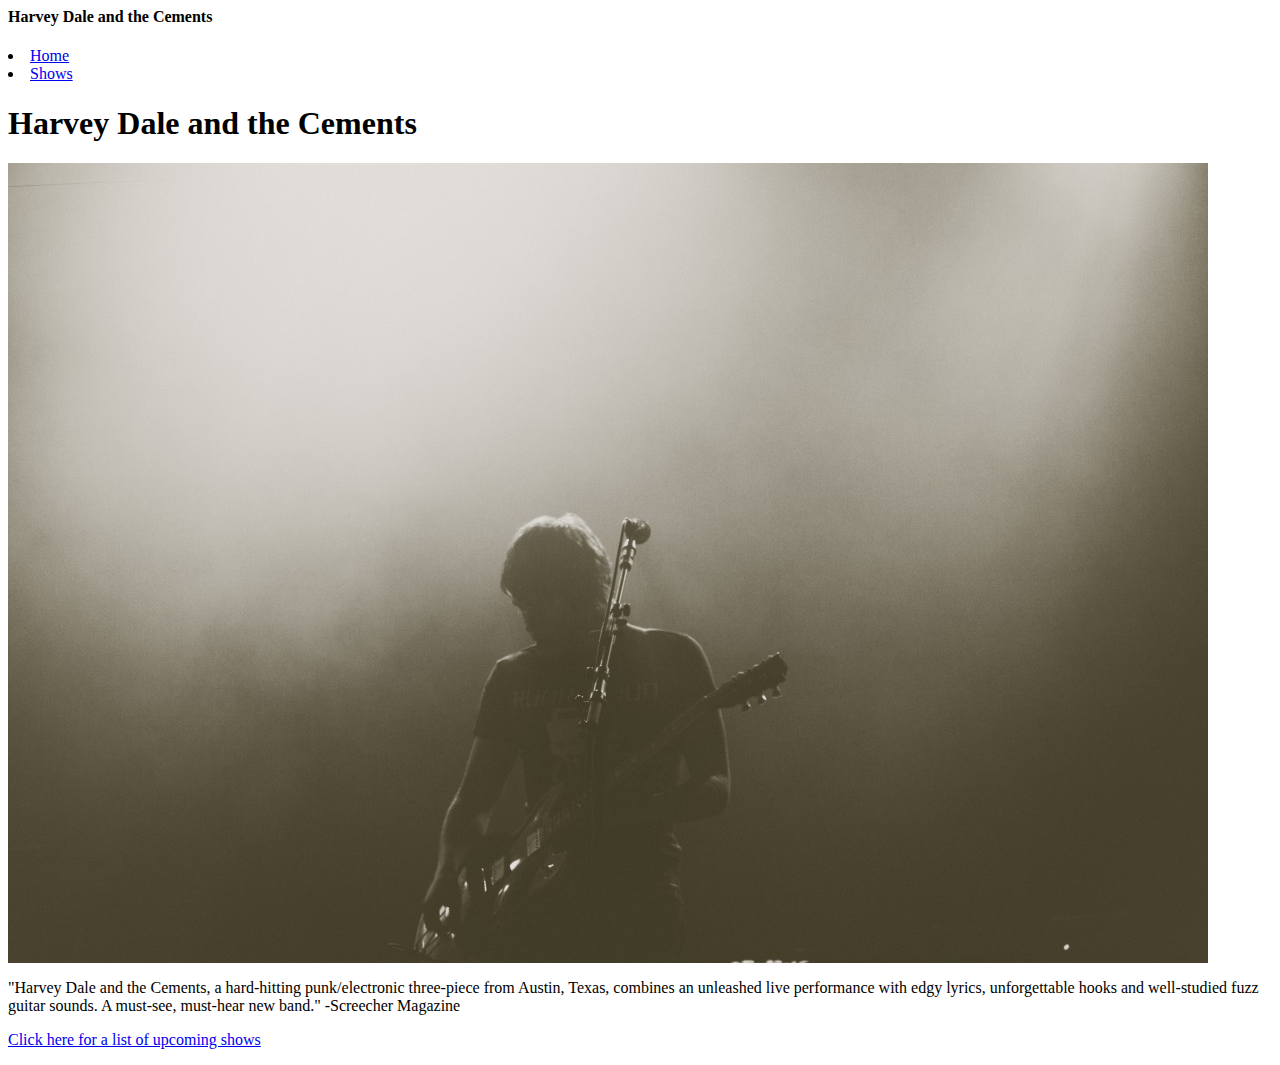
==== src/index.html @ 922b0776 "sass" ====
<html>
  <head>
    <title>Harvey Dale and the Cements</title>
    <link rel="stylesheet" type="text/css" href="css/new-styles.css"/>
  </head>
  <body>
    <div class="container">
      <div class="nav">
        <h4>Harvey Dale and the Cements</h4>
        <dl>
          <li><a href="index.html">Home</a></li>
          <li><a href="shows.html">Shows</a></li>
        </dl>
      </div>
      <div class="content">
        <h1>Harvey Dale and the Cements</h1>
        <img src="img/harvey-dale.jpg"/>
        <p>
          "Harvey Dale and the Cements, a hard-hitting punk/electronic three-piece from Austin, Texas, combines an unleashed live performance with edgy lyrics, unforgettable hooks and well-studied fuzz guitar sounds. A must-see, must-hear new band." -Screecher Magazine
        </p>
        <p><a href="shows.html">Click here for a list of upcoming shows</a></p>
      </div>
    </div>
  </body>
</html>
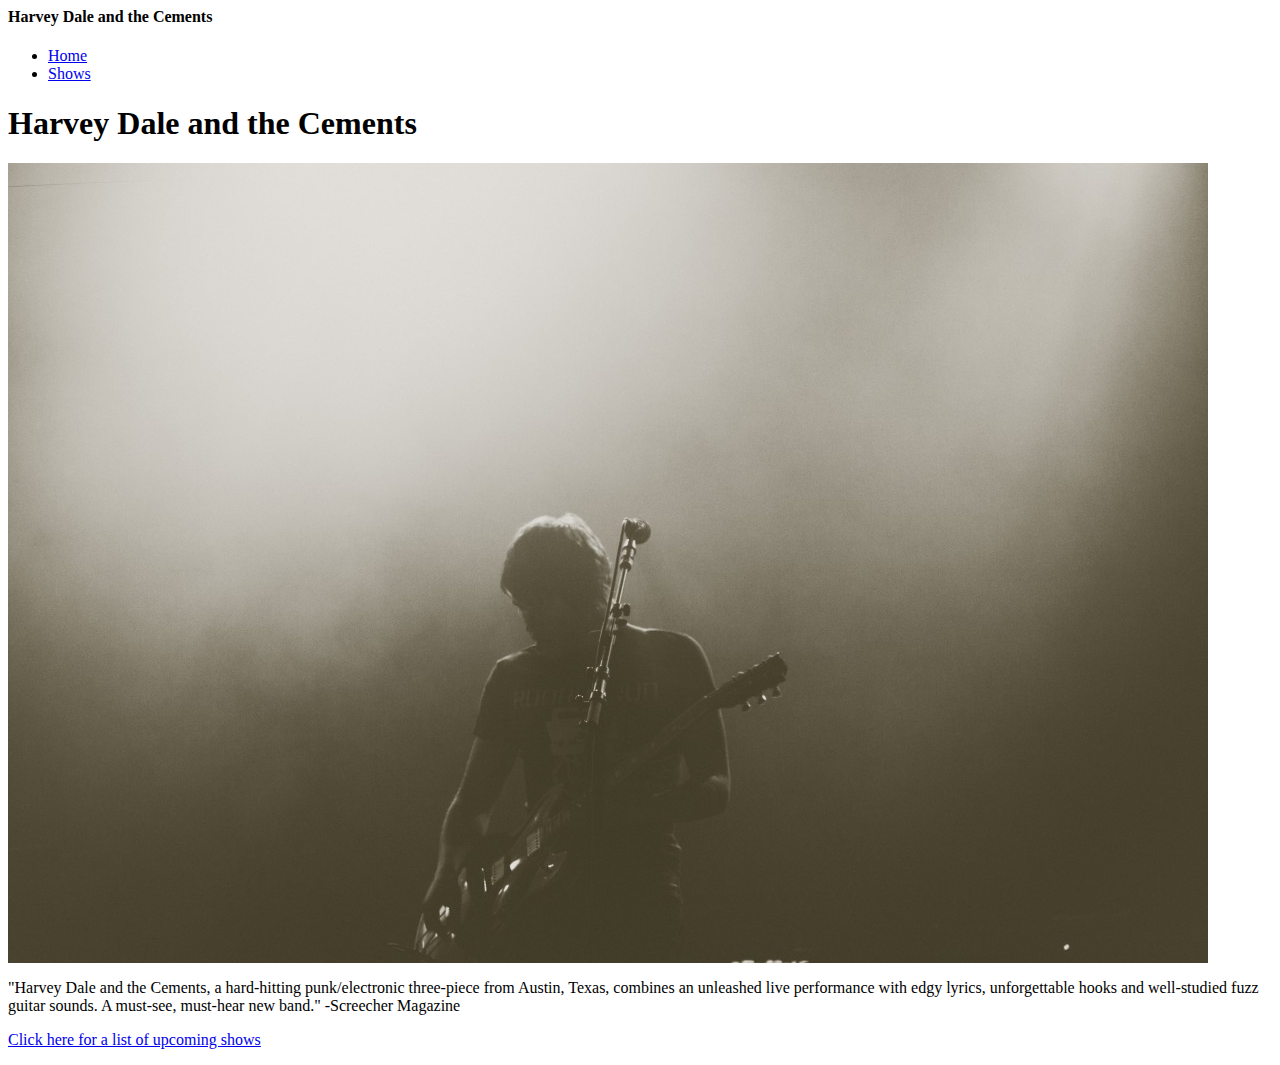
==== commit 175696a7: "sass try 2" ====
--- a/src/index.html
+++ b/src/index.html
@@ -7,10 +7,10 @@
     <div class="container">
       <div class="nav">
         <h4>Harvey Dale and the Cements</h4>
-        <dl>
+        <ul>
           <li><a href="index.html">Home</a></li>
           <li><a href="shows.html">Shows</a></li>
-        </dl>
+        </ul>
       </div>
       <div class="content">
         <h1>Harvey Dale and the Cements</h1>
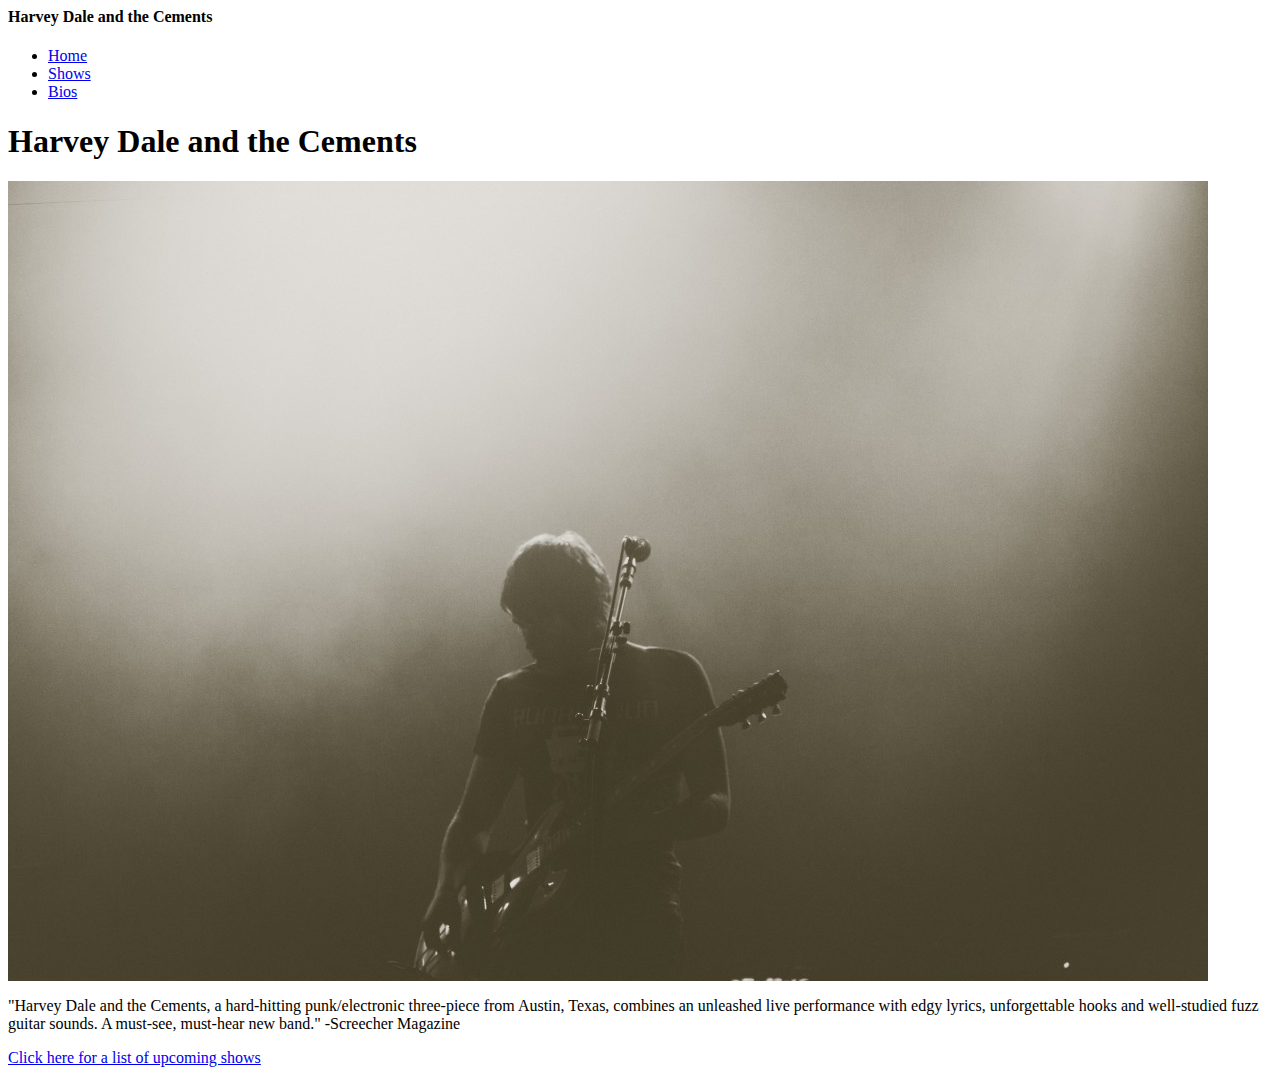
==== commit 108ab3c9: "bios page edits" ====
--- a/src/index.html
+++ b/src/index.html
@@ -10,6 +10,7 @@
         <ul>
           <li><a href="index.html">Home</a></li>
           <li><a href="shows.html">Shows</a></li>
+          <li><a href="bios.html">Bios</a></li>
         </ul>
       </div>
       <div class="content">
